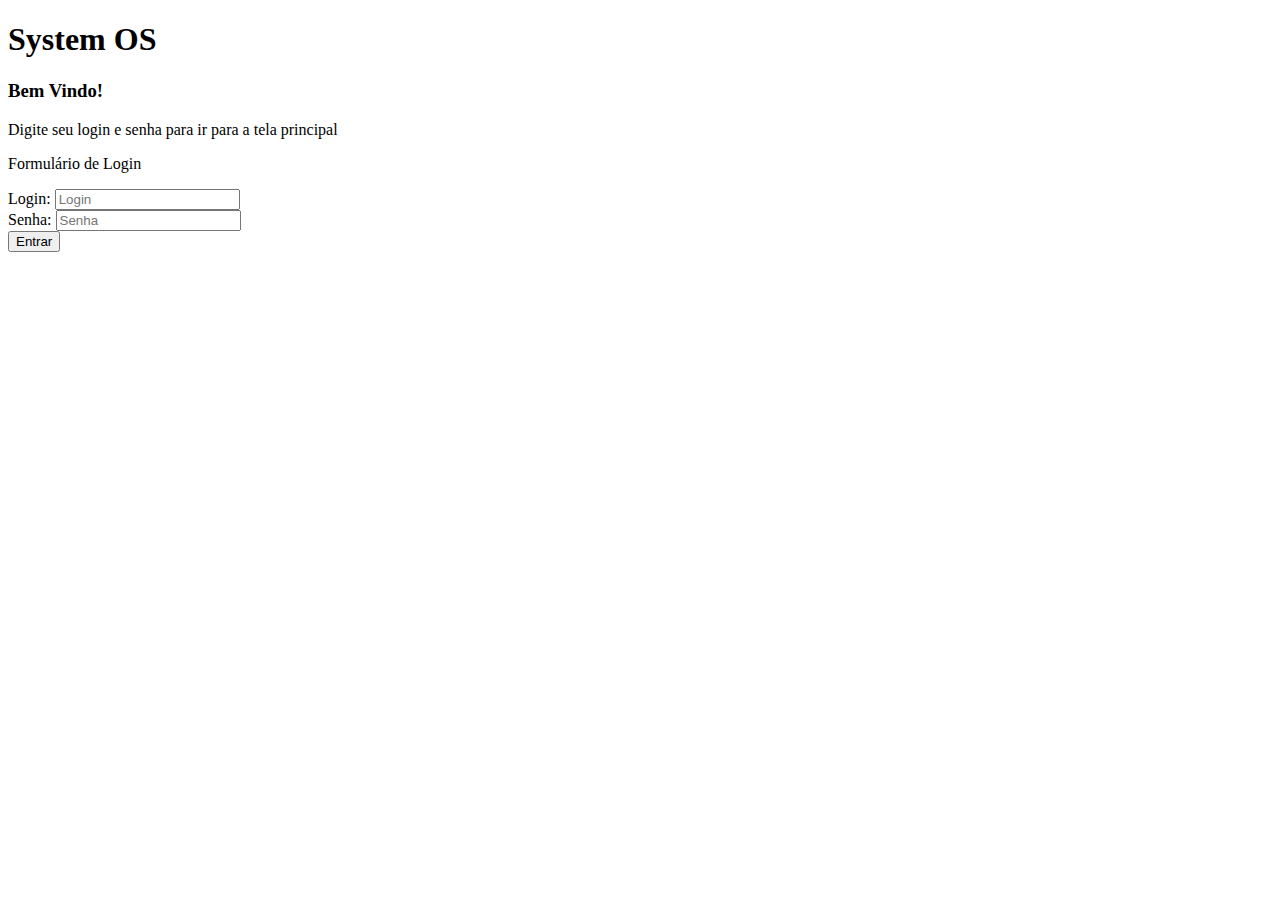
==== os/index.html @ d22ceeaa "Add folder 'os'" ====
<!DOCTYPE html>
<html lang="pt-br">
<head>
    <meta charset="UTF-8">
    <meta http-equiv="X-UA-Compatible" content="IE=edge">
    <meta name="viewport" content="width=device-width, initial-scale=1.0">
	<title>Index</title>
</head>
<body>
    <h1>System OS</h1>
	<h3>Bem Vindo!</h3>
	<p>Digite seu login e senha para ir para a tela principal</p>

	<form id="formulario" name="Login" action="./php/login.php">
		<p>Formulário de Login</p>
		
		<label>Login:</label>
		<input type="text" class="campo_login" placeholder="Login"> <br>
		
		<label>Senha:</label>
		<input type="password" class="campo_senha" placeholder="Senha"> <br>
		
		<button type="submit" value="Entrar">Entrar</button>
	</form>
</body>
</html>
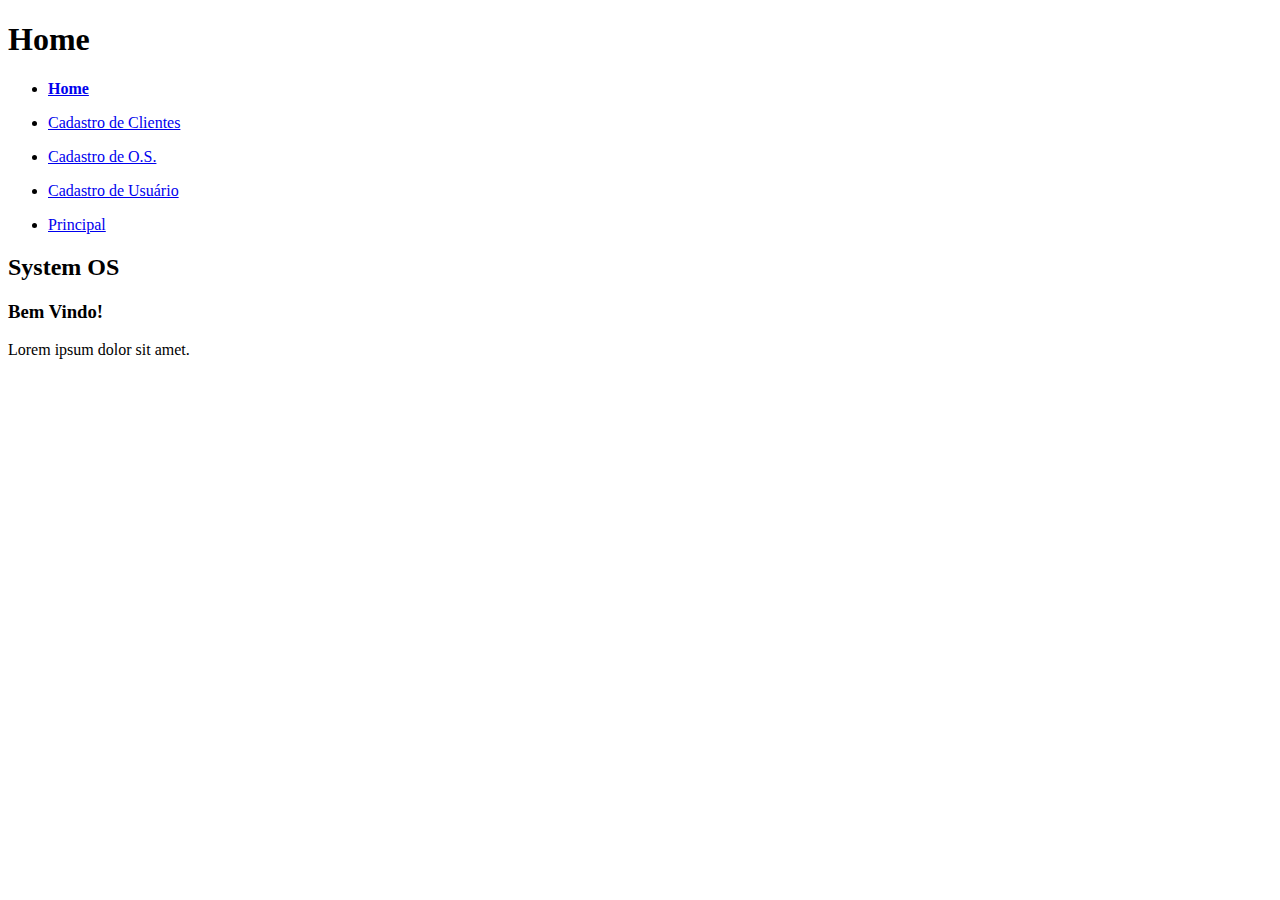
==== commit 692b8935: "Update 'os' folder" ====
--- a/os/index.html
+++ b/os/index.html
@@ -4,23 +4,41 @@
     <meta charset="UTF-8">
     <meta http-equiv="X-UA-Compatible" content="IE=edge">
     <meta name="viewport" content="width=device-width, initial-scale=1.0">
-	<title>Index</title>
+	<title>Home</title>
 </head>
 <body>
-    <h1>System OS</h1>
-	<h3>Bem Vindo!</h3>
-	<p>Digite seu login e senha para ir para a tela principal</p>
+	<h1>Home</h1>
+	<nav>
+		<ul>
+			<li><p><a href="index.html"><b>Home</b></a></p></li>
+			<li><p><a href="cadcli.html">Cadastro de Clientes</a></p></li>
+			<li><p><a href="cados.html">Cadastro de O.S.</a></p></li>
+			<li><p><a href="caduse.html">Cadastro de Usuário</a></p></li>
+			<li><p><a href="principal.html">Principal</a></p></li>
+		</ul>
+	</nav>
 
-	<form id="formulario" name="Login" action="./php/login.php">
-		<p>Formulário de Login</p>
+	<section>
+		<h2>System OS</h2>
+		<h3>Bem Vindo!</h3>
 		
-		<label>Login:</label>
-		<input type="text" class="campo_login" placeholder="Login"> <br>
-		
-		<label>Senha:</label>
-		<input type="password" class="campo_senha" placeholder="Senha"> <br>
-		
-		<button type="submit" value="Entrar">Entrar</button>
-	</form>
+		<!-- <p>Digite seu login e senha para ir para a tela principal</p>
+	
+		<form id="formulario" name="Login" action="php/login.php">
+			<p>Formulário de Login</p>
+			
+			<label>Login:</label>
+			<input type="text" class="campo_login" placeholder="Login"> <br>
+			
+			<label>Senha:</label>
+			<input type="password" class="campo_senha" placeholder="Senha"> <br>
+			
+			<button type="submit" value="Entrar">Entrar</button>
+		</form> -->
+	</section>
+
+	<footer>
+		<p>Lorem ipsum dolor sit amet.</p>
+	</footer>
 </body>
 </html>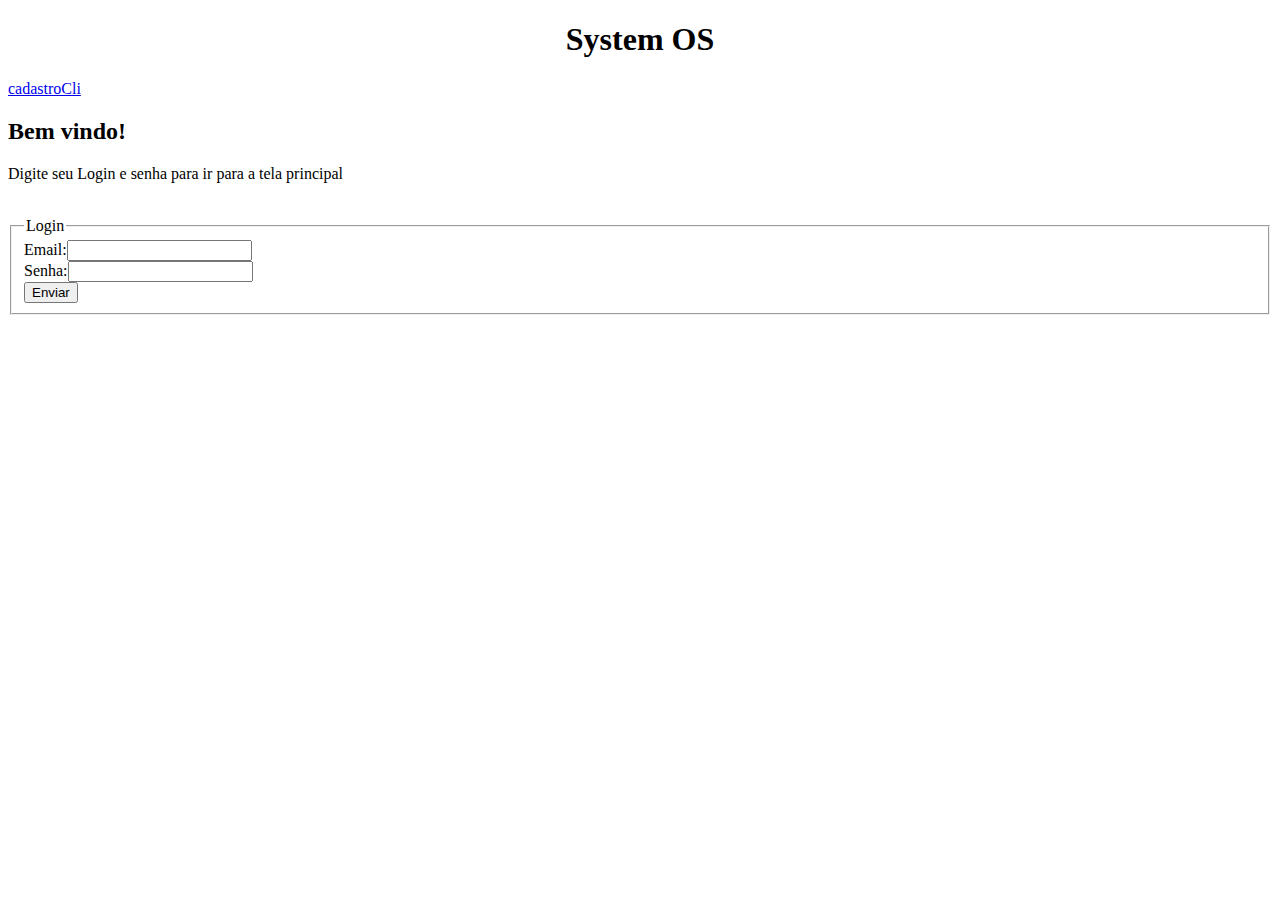
==== commit cbd08ecc: "Add files via upload" ====
--- a/os/index.html
+++ b/os/index.html
@@ -1,44 +1,49 @@
-<!DOCTYPE html>
-<html lang="pt-br">
-<head>
-    <meta charset="UTF-8">
-    <meta http-equiv="X-UA-Compatible" content="IE=edge">
-    <meta name="viewport" content="width=device-width, initial-scale=1.0">
-	<title>Home</title>
-</head>
-<body>
-	<h1>Home</h1>
-	<nav>
-		<ul>
-			<li><p><a href="index.html"><b>Home</b></a></p></li>
-			<li><p><a href="cadcli.html">Cadastro de Clientes</a></p></li>
-			<li><p><a href="cados.html">Cadastro de O.S.</a></p></li>
-			<li><p><a href="caduse.html">Cadastro de Usuário</a></p></li>
-			<li><p><a href="principal.html">Principal</a></p></li>
-		</ul>
-	</nav>
-
-	<section>
-		<h2>System OS</h2>
-		<h3>Bem Vindo!</h3>
-		
-		<!-- <p>Digite seu login e senha para ir para a tela principal</p>
-	
-		<form id="formulario" name="Login" action="php/login.php">
-			<p>Formulário de Login</p>
-			
-			<label>Login:</label>
-			<input type="text" class="campo_login" placeholder="Login"> <br>
-			
-			<label>Senha:</label>
-			<input type="password" class="campo_senha" placeholder="Senha"> <br>
-			
-			<button type="submit" value="Entrar">Entrar</button>
-		</form> -->
-	</section>
-
-	<footer>
-		<p>Lorem ipsum dolor sit amet.</p>
-	</footer>
-</body>
+<!DOCTYPE html>
+<html lang="pt-br">
+
+<head>
+    <meta charset="UTF-8">
+    <meta http-equiv="X-UA-Compatible" content="IE=edge">
+    <meta name="viewport" content="width=device-width, initial-scale=1.0">
+    <!-- <link rel="stylesheet" href="css/style.css"> -->
+    <title>Tela de Login</title>
+</head>
+
+<body>
+    <!--cabeçalho-->
+    <header>
+        <h1 align="center">System OS</h1>
+    </header>
+
+    <!--corpo-->
+    <a href="cadastroCli.html">cadastroCli</a>
+
+    <section>
+        <h2>Bem vindo!</h2>
+        <p>Digite seu Login e senha para ir para a tela principal</p>
+    </section>
+
+    <br>
+
+    <!--formulario-->
+    <div id="area">
+        <form id="formulario" name="cadastroUsuario" action="" method="" autocomplete="off">
+            <fieldset>
+                <legend id="login_legend">Login</legend>
+                <label>Email:</label><input class="campo_nome" type="text"><br>
+                <label>Senha:</label><input class="campo_email" type="password"><br>
+                <input class="btn_submit" type="submit" value="Enviar">
+                <img src="" alt="">
+            </fieldset>
+        </form>
+    </div>
+
+    <!--rodapé-->
+    <footer>
+        <p></p>
+        <!-- <p align="center">feito por Victor Hugo</p> -->
+    </footer>
+
+</body>
+
 </html>--- a/os/css/style.css
+++ b/os/css/style.css
@@ -0,0 +1,27 @@
+@import url('https://fonts.googleapis.com/css2?family=Space+Grotesk&display=swap');
+
+* {
+    text-decoration: none;
+    border-style: none;
+    margin: 0;
+    padding: 0;
+}
+
+:root {
+    --orange: #EB5E28;
+    --black: #252422;
+    --grey: #403D39;
+    --lgrey: #CCC5B9;
+    --offwhite: #FFFCF2;
+}
+
+body {
+    font-family: 'Space Grotesk', sans-serif;
+    text-align: justify;
+    padding-right: 25ch;
+    padding-left: 25ch;
+}
+
+a {
+    text-decoration: none;
+}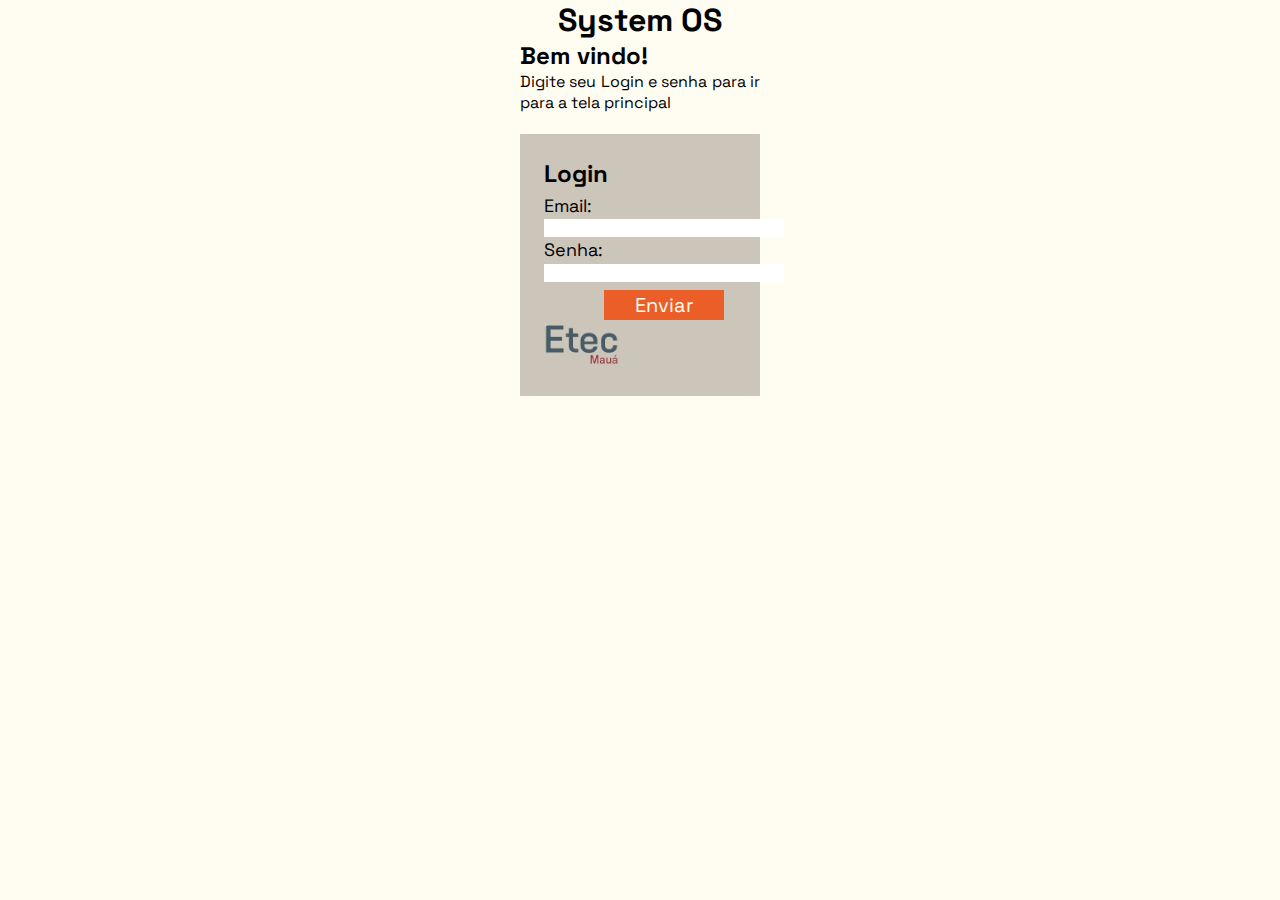
==== commit a14178e1: "Add files via upload" ====
--- a/os/index.html
+++ b/os/index.html
@@ -1,49 +1,49 @@
-<!DOCTYPE html>
-<html lang="pt-br">
-
-<head>
-    <meta charset="UTF-8">
-    <meta http-equiv="X-UA-Compatible" content="IE=edge">
-    <meta name="viewport" content="width=device-width, initial-scale=1.0">
-    <!-- <link rel="stylesheet" href="css/style.css"> -->
-    <title>Tela de Login</title>
-</head>
-
-<body>
-    <!--cabeçalho-->
-    <header>
-        <h1 align="center">System OS</h1>
-    </header>
-
-    <!--corpo-->
-    <a href="cadastroCli.html">cadastroCli</a>
-
-    <section>
-        <h2>Bem vindo!</h2>
-        <p>Digite seu Login e senha para ir para a tela principal</p>
-    </section>
-
-    <br>
-
-    <!--formulario-->
-    <div id="area">
-        <form id="formulario" name="cadastroUsuario" action="" method="" autocomplete="off">
-            <fieldset>
-                <legend id="login_legend">Login</legend>
-                <label>Email:</label><input class="campo_nome" type="text"><br>
-                <label>Senha:</label><input class="campo_email" type="password"><br>
-                <input class="btn_submit" type="submit" value="Enviar">
-                <img src="" alt="">
-            </fieldset>
-        </form>
-    </div>
-
-    <!--rodapé-->
-    <footer>
-        <p></p>
-        <!-- <p align="center">feito por Victor Hugo</p> -->
-    </footer>
-
-</body>
-
+<!DOCTYPE html>
+<html lang="pt-br">
+
+<head>
+    <meta charset="UTF-8">
+    <meta http-equiv="X-UA-Compatible" content="IE=edge">
+    <meta name="viewport" content="width=device-width, initial-scale=1.0">
+    <link rel="stylesheet" href="css/style.css">
+    <title>Tela de Login</title>
+</head>
+
+<body>
+    <!--cabeçalho-->
+    <header>
+        <h1 align="center">System OS</h1>
+    </header>
+
+    <!--corpo-->
+    <section>
+        <h2 align="justify">Bem vindo!</h2>
+        <p align="justify">Digite seu Login e senha para ir para a tela principal</p>
+    </section>
+
+    <br>
+
+    <!--formulário-->
+    <div id="area">
+        <form id="formulario" name="cadastroUsuario" action="" method="" autocomplete="off">
+            <fieldset>
+                <legend id="login_legend">
+                   <center><b>Login</b></center>
+                </legend>
+                <label class="label_login">Email:</label><input class="campo_email" type="text"><br>
+                <label class="label_login">Senha:</label><input class="campo_senha" type="password"><br>
+                <center>
+                    <input class="btn_submit" type="submit" value="Enviar"><br>
+                </center>
+                <img src="assets/logo.png" alt="Etec de Mauá" id="logo_login">
+            </fieldset>
+        </form>
+    </div>
+
+    <!--rodapé-->
+    <footer>
+    </footer>
+
+</body>
+
 </html>--- a/os/css/style.css
+++ b/os/css/style.css
@@ -1,27 +1,67 @@
-@import url('https://fonts.googleapis.com/css2?family=Space+Grotesk&display=swap');
-
-* {
-    text-decoration: none;
-    border-style: none;
-    margin: 0;
-    padding: 0;
-}
-
-:root {
-    --orange: #EB5E28;
-    --black: #252422;
-    --grey: #403D39;
-    --lgrey: #CCC5B9;
-    --offwhite: #FFFCF2;
-}
-
-body {
-    font-family: 'Space Grotesk', sans-serif;
-    text-align: justify;
-    padding-right: 25ch;
-    padding-left: 25ch;
-}
-
-a {
-    text-decoration: none;
+@import url('https://fonts.googleapis.com/css2?family=Space+Grotesk&display=swap');
+
+* {
+    text-decoration: none;
+    border-style: none;
+    margin: 0; 
+    padding: 0;
+}
+
+:root {
+    --orange: #EB5E28;
+    --black: #252422;
+    --grey: #403D39;
+    --lgrey: #CCC5B9;
+    --offwhite: #FFFCF2;
+}
+
+body {
+    background-color: var(--offwhite);
+    font-family: 'Space Grotesk', sans-serif;
+    text-align: justify;
+    
+    padding-right: 20ch;
+    padding-left: 20ch;
+	margin-left: 25%;
+	margin-right: 25%;
+	justify-content: center;
+}
+
+#area {
+    padding: 10%;
+    background-color: var(--lgrey);
+}
+
+#login_legend {
+    font-size: 24px;
+    margin-bottom: 2%;
+}
+
+.label_login {
+    font-size: 18px;
+    margin-right: 2%;
+    margin-bottom: 1%;
+}
+
+.campo_email, .campo_senha {
+    height: 18px;
+    width: 15rem;
+    margin-bottom: 0.5%;
+}
+
+.btn_submit {
+    width: 50%;
+    height: 30px;
+    margin-top: 3%;
+    outline: none;
+    background-color: #EB5E28;
+
+    font-family: 'Space Grotesk', sans-serif;
+    font-size: 20px;
+    color: var(--offwhite);
+
+}
+
+#logo_login {
+    width: 75px;
 }